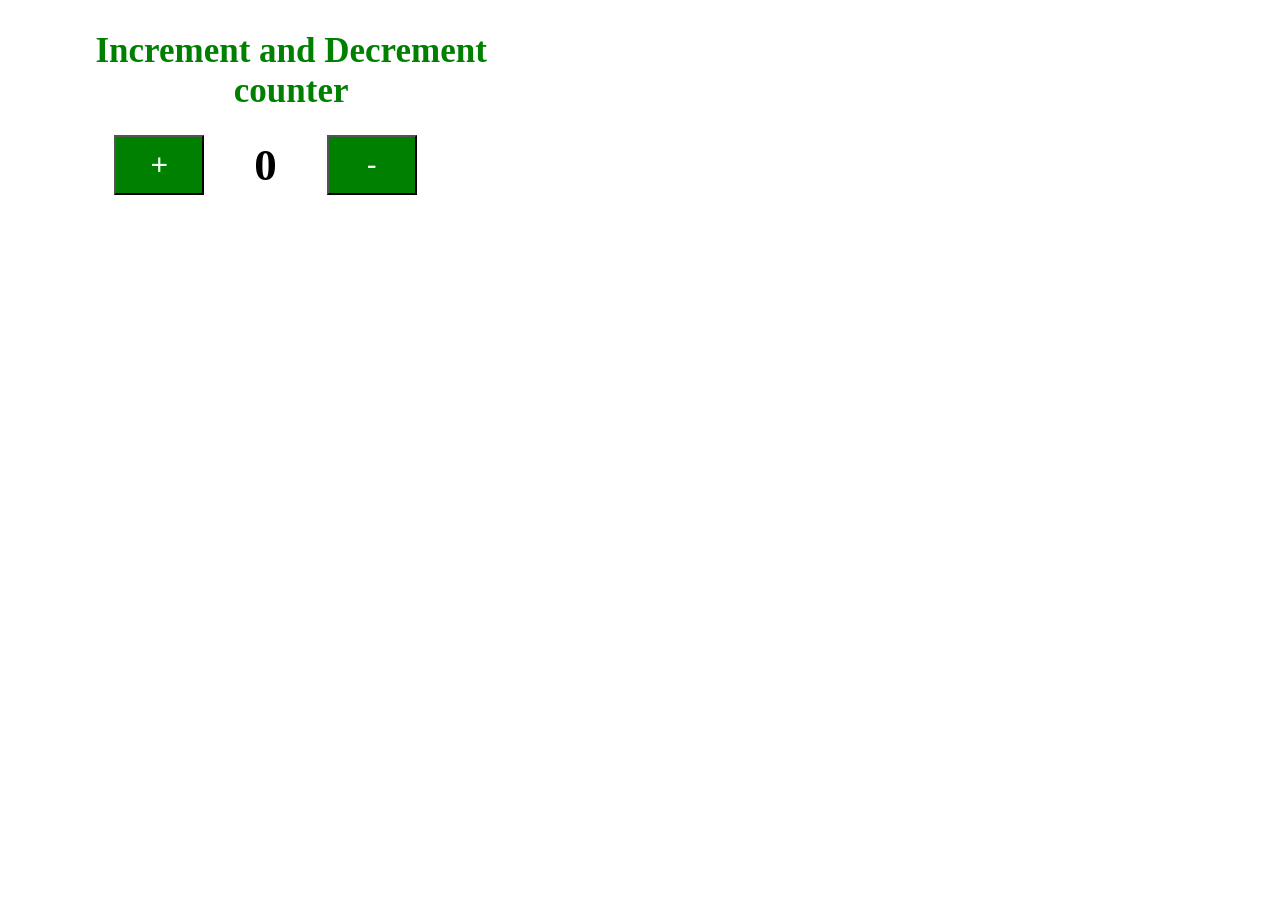
==== web_content/index.html @ a0567e74 "moving website content to a folder" ====
<!DOCTYPE HTML>

<html>

<head>
	<meta http-equiv="Content-Type"
		content="text/html; charset=UTF-8" />
	<link rel="stylesheet" href="styles.css">
	
</head>
	
<body>
<!-- give a suitable heading using h1 tag-->
		<h1>Increment and Decrement counter</h1>

		<div class="container">		
		<!-- adding button and heading to show the digits -->
		<!--increment() and decrement() functions on button click-->
			<button onclick="increment()">+</button>
			<h2 id="counting"></h2>
			<script src="function.js"></script>
			<button onclick="decrement()">-</button>	
		</div>

</body>

</html>
---- web_content/styles.css ----
/*apply css properties to body tag*/

body {
	position: absolute;
	left: 0%;
	text-align: center;
}

/*apply css properties to container class*/

.container {
	justify-content: center;
	align-items: center;
	display: flex;
	height: 100%;
	text-align: center;
}

/*apply css properties to button tag*/

button {
	width: 90px;
	height: 60px;
	font-size: 30px;
	background-color: green;
	color: honeydew;
}

/*apply hover effect to button tag*/

button:hover {
	background-color: greenyellow;
	color: grey;
}

/*apply css properties to h2 tag*/

h2 {
	color: black;
	margin: 0 50px;
	font-size: 45px;
}

/*apply css properties to h1 tag*/

h1 {
	font-size: 35px;
	color: green;
	text-align: center;
	padding-left: 10%;
}
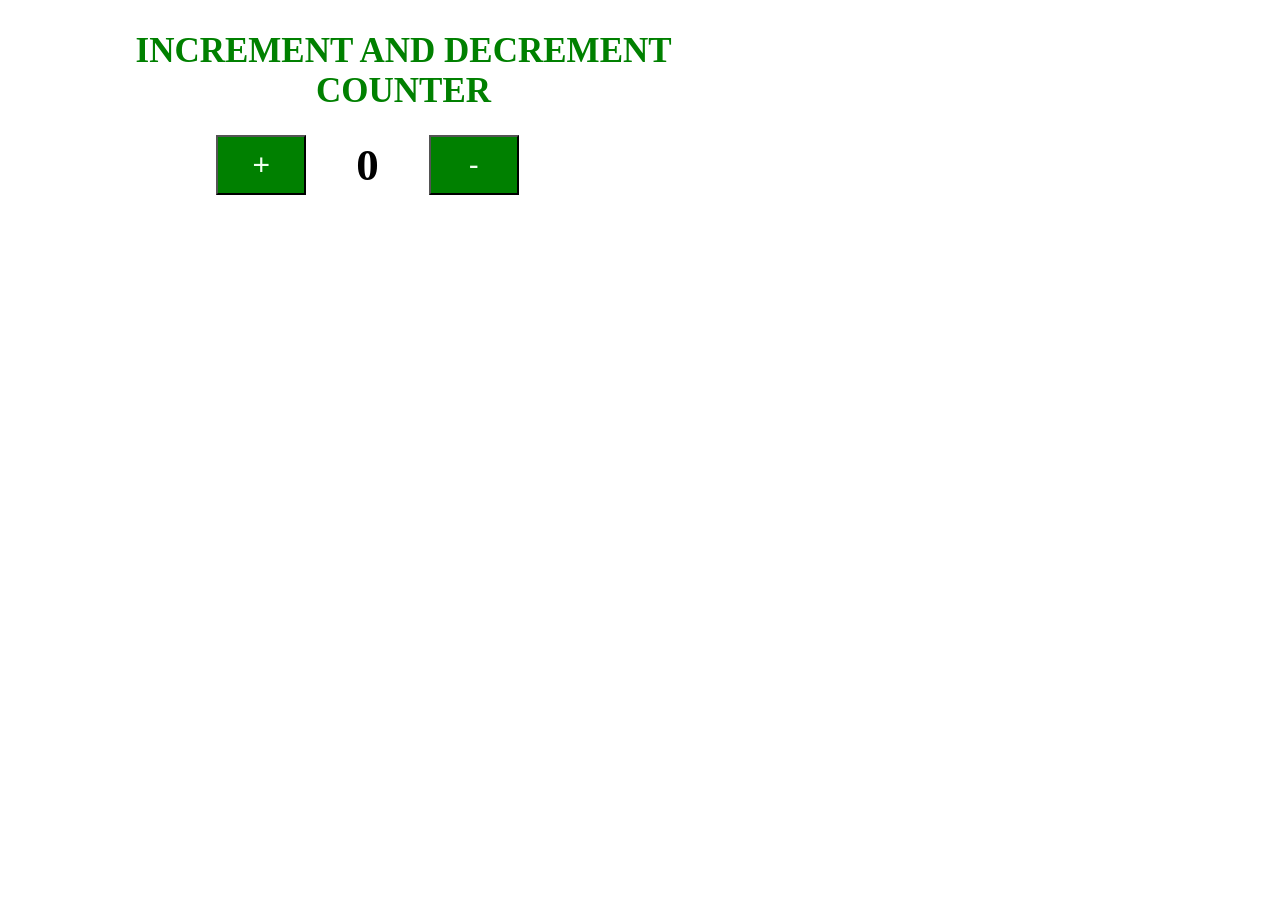
==== commit b7347347: "Website Content is converted to UPPER CASE" ====
--- a/web_content/index.html
+++ b/web_content/index.html
@@ -11,7 +11,7 @@
 	
 <body>
 <!-- give a suitable heading using h1 tag-->
-		<h1>Increment and Decrement counter</h1>
+		<h1>INCREMENT AND DECREMENT COUNTER</h1>
 
 		<div class="container">		
 		<!-- adding button and heading to show the digits -->
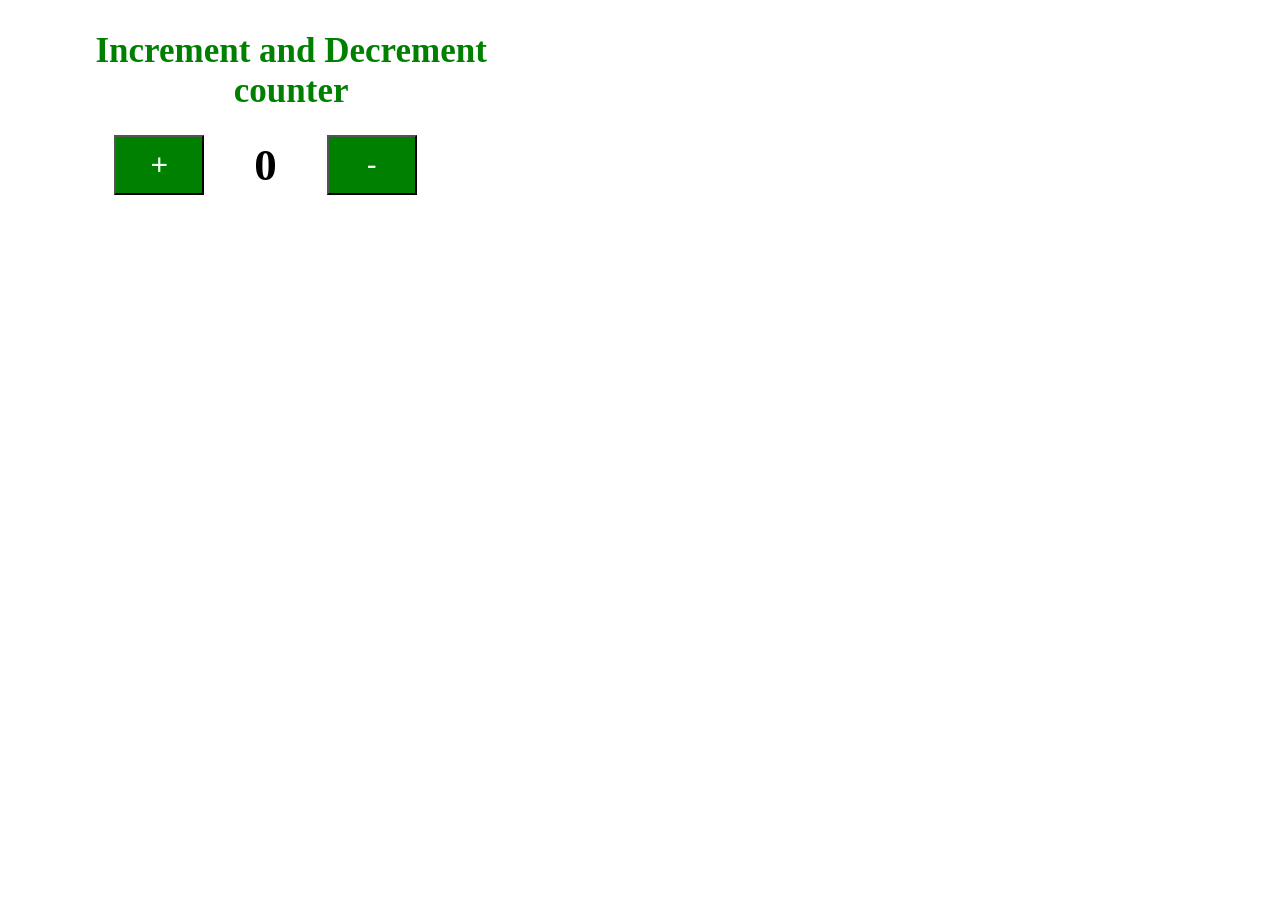
==== commit f1451212: "changed to lower for testing" ====
--- a/web_content/index.html
+++ b/web_content/index.html
@@ -11,7 +11,7 @@
 	
 <body>
 <!-- give a suitable heading using h1 tag-->
-		<h1>INCREMENT AND DECREMENT COUNTER</h1>
+		<h1>Increment and Decrement counter</h1>
 
 		<div class="container">		
 		<!-- adding button and heading to show the digits -->
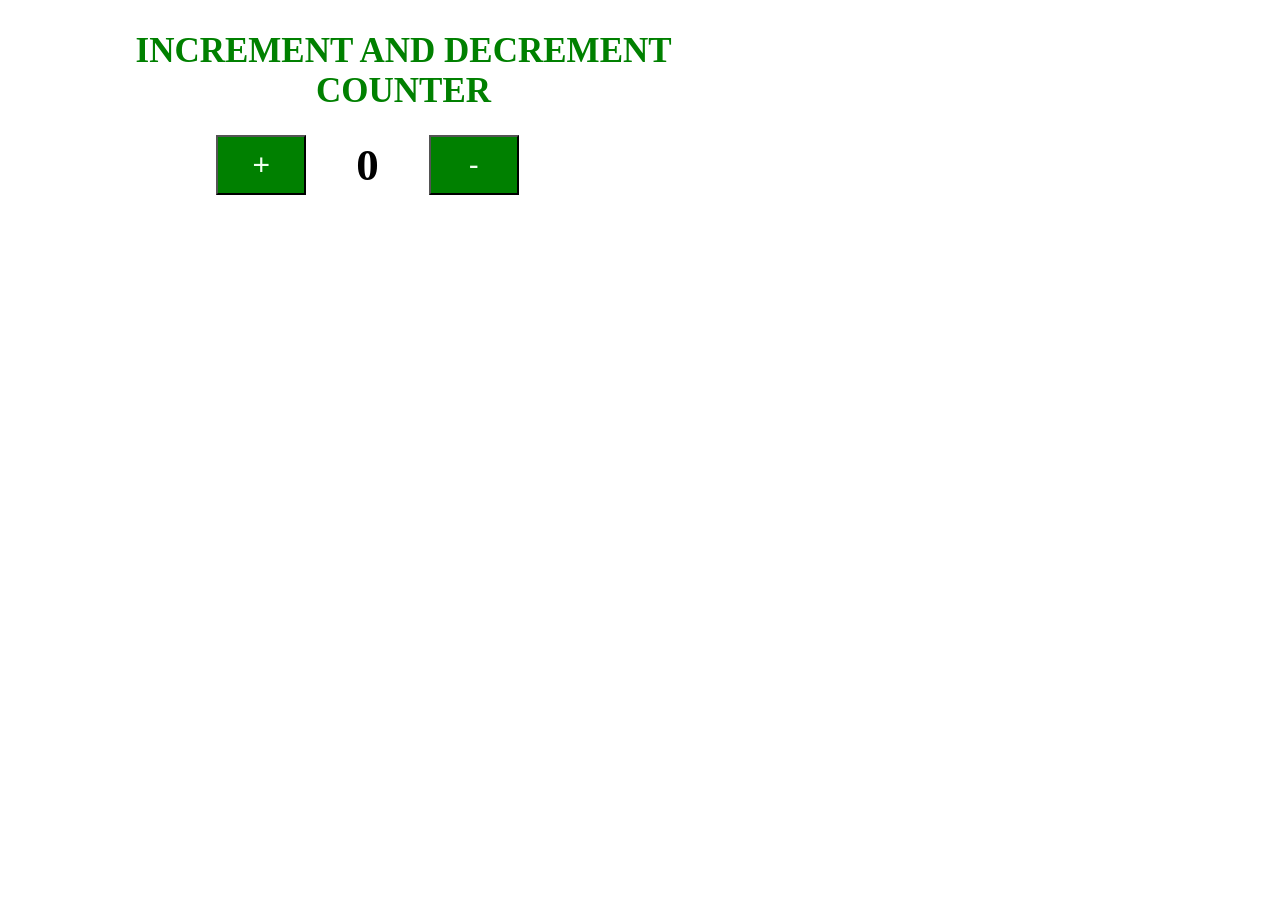
==== commit 6927666c: "Website Content is converted to UPPER CASE" ====
--- a/web_content/index.html
+++ b/web_content/index.html
@@ -11,7 +11,7 @@
 	
 <body>
 <!-- give a suitable heading using h1 tag-->
-		<h1>Increment and Decrement counter</h1>
+		<h1>INCREMENT AND DECREMENT COUNTER</h1>
 
 		<div class="container">		
 		<!-- adding button and heading to show the digits -->
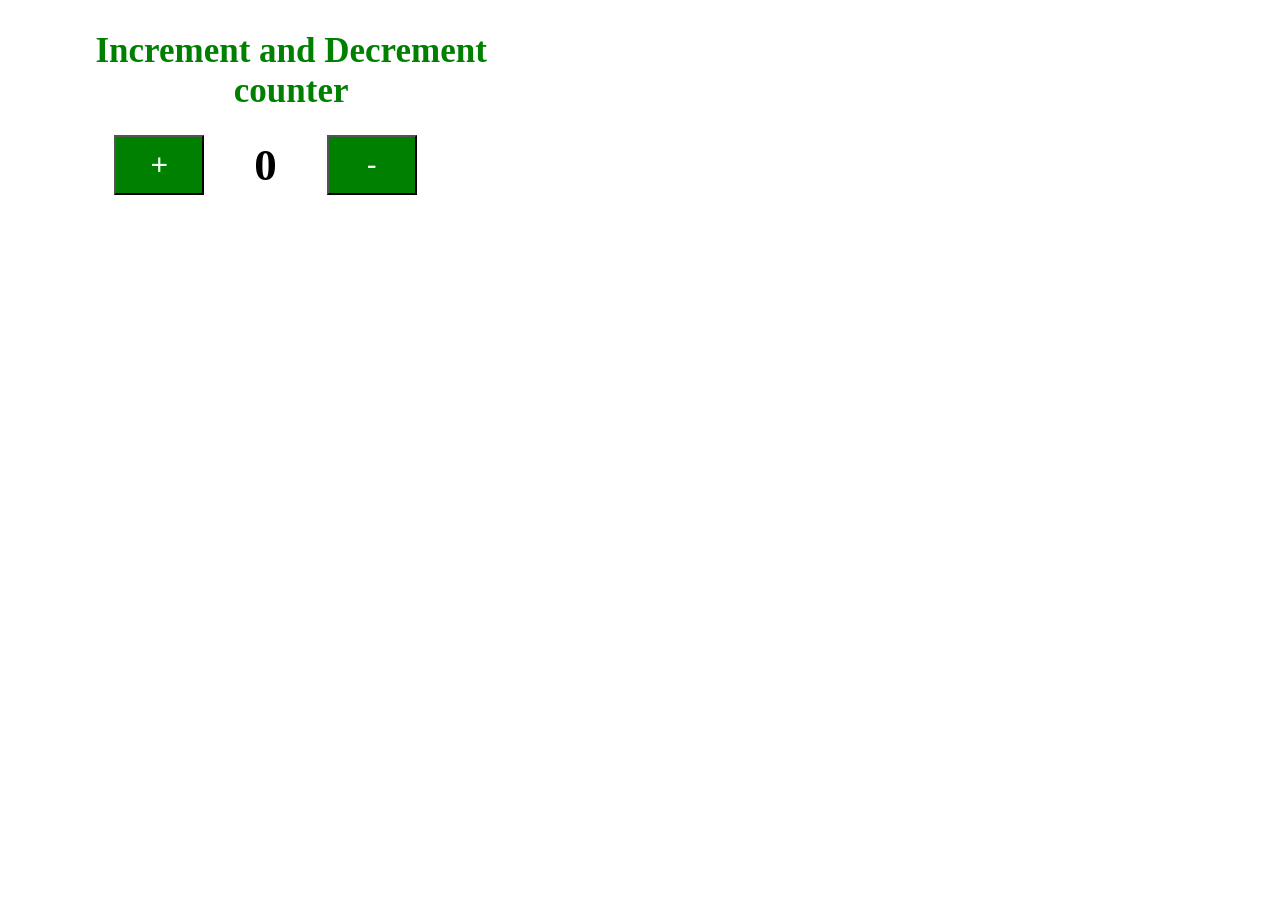
==== commit 1380b828: "adding modified code to feature branch" ====
--- a/web_content/index.html
+++ b/web_content/index.html
@@ -1,17 +1,13 @@
 <!DOCTYPE HTML>
-
 <html>
-
 <head>
 	<meta http-equiv="Content-Type"
 		content="text/html; charset=UTF-8" />
 	<link rel="stylesheet" href="styles.css">
-	
 </head>
-	
 <body>
 <!-- give a suitable heading using h1 tag-->
-		<h1>INCREMENT AND DECREMENT COUNTER</h1>
+		<h1>Increment and Decrement counter</h1>
 
 		<div class="container">		
 		<!-- adding button and heading to show the digits -->
@@ -21,8 +17,6 @@
 			<script src="function.js"></script>
 			<button onclick="decrement()">-</button>	
 		</div>
-
 </body>
-
 </html>
 
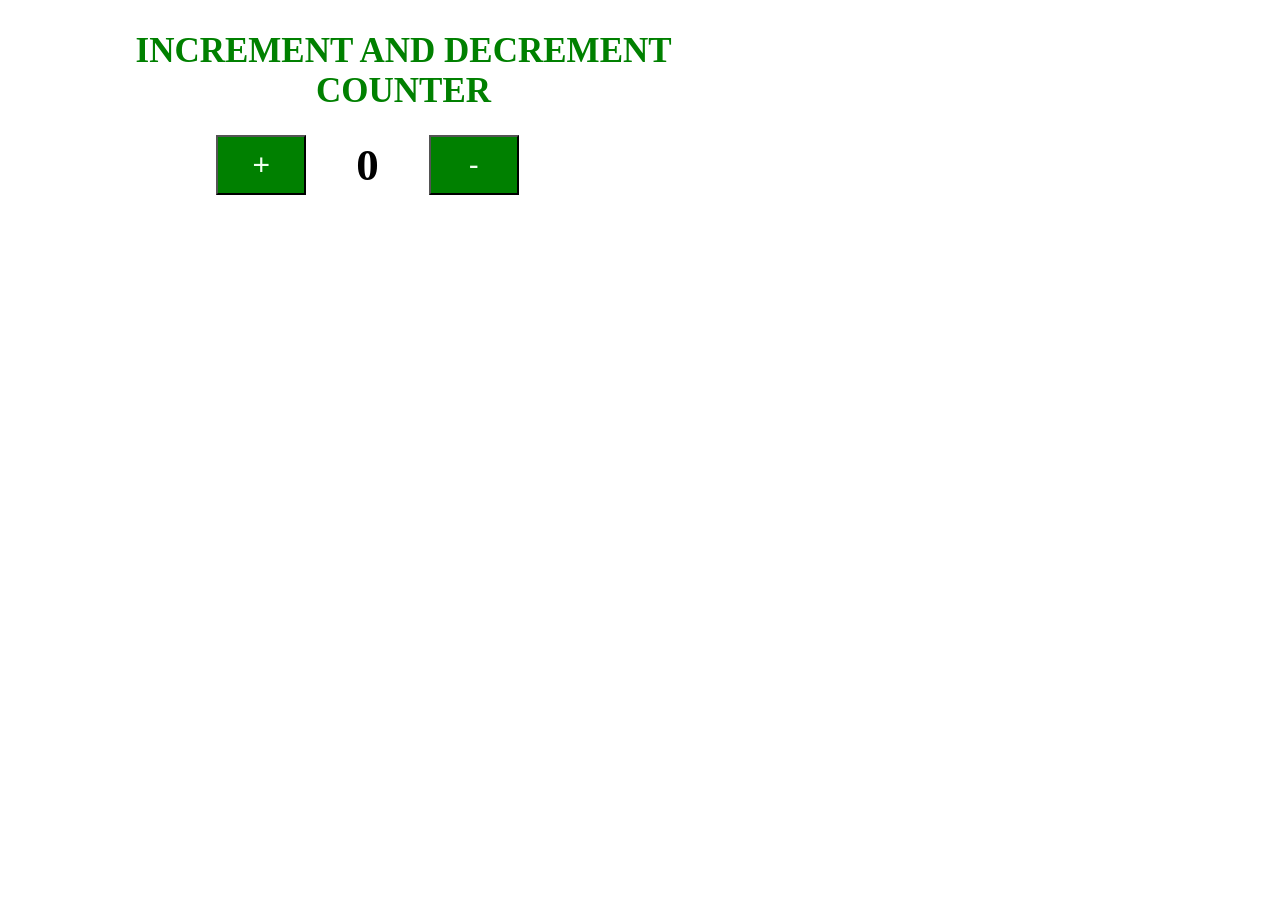
==== commit f55cd58f: "Website Content is converted to UPPER CASE" ====
--- a/web_content/index.html
+++ b/web_content/index.html
@@ -1,13 +1,17 @@
 <!DOCTYPE HTML>
+
 <html>
+
 <head>
 	<meta http-equiv="Content-Type"
 		content="text/html; charset=UTF-8" />
 	<link rel="stylesheet" href="styles.css">
+	
 </head>
+	
 <body>
 <!-- give a suitable heading using h1 tag-->
-		<h1>Increment and Decrement counter</h1>
+		<h1>INCREMENT AND DECREMENT COUNTER</h1>
 
 		<div class="container">		
 		<!-- adding button and heading to show the digits -->
@@ -17,6 +21,8 @@
 			<script src="function.js"></script>
 			<button onclick="decrement()">-</button>	
 		</div>
+
 </body>
+
 </html>
 
